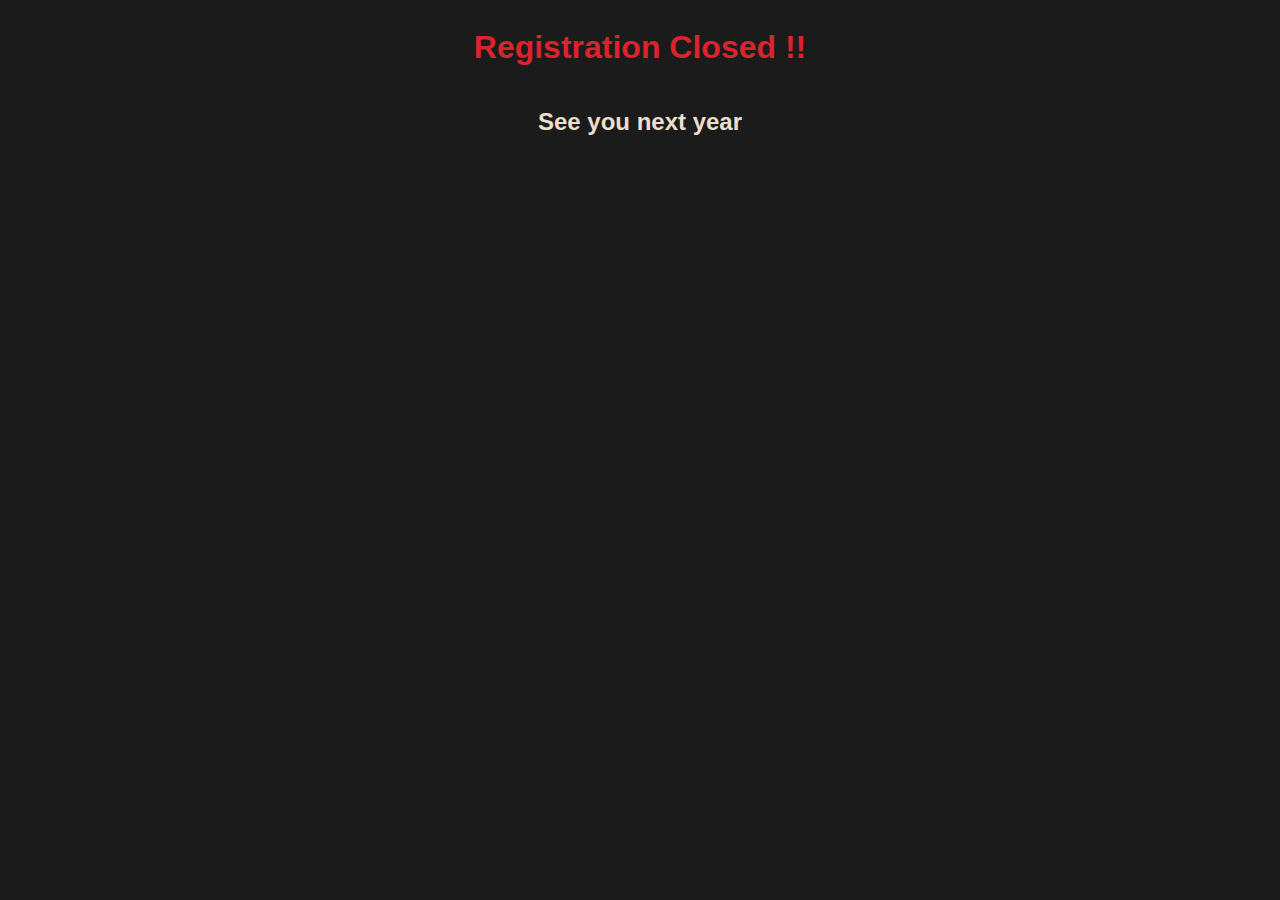
==== closed.html @ 0af2c609 "registration closed" ====
<!DOCTYPE html>
<html lang="en">
<head>
    <meta charset="UTF-8">
    <meta name="viewport" content="width=device-width, initial-scale=1.0">
    <title>IHMMC 2025</title>
    <meta name="description" content="">
    <meta name="keywords" content="">

    <!-- Favicons -->
    <link href="assets/img/favicon.ico" rel="icon">
    <link href="assets/img/apple-touch-icon.png" rel="apple-touch-icon">

    <!-- Main CSS File -->
    <link href="assets/css/main.css" rel="stylesheet">

    <!-- Google Fonts -->
    <link rel="preconnect" href="https://fonts.googleapis.com">
    <link rel="preconnect" href="https://fonts.gstatic.com" crossorigin>
    <link href="https://fonts.googleapis.com/css2?family=Poppins:wght@500;600;700&family=Open+Sans&display=swap" rel="stylesheet">

    <style>
        body{
            background-color: #1b1b1b;
            display: flex;
            flex-direction: column;
            align-items: center;
            justify-content: center;
        }
        span{
            color: #d9232d;
        }
        h2{
            color: #ecdfcc;
        }
    </style>

</head>
<body>
    <h1><span>Registration Closed !!</span></h1>
    <h2>See you next year</h2>
</body>
</html>
---- assets/css/main.css ----
/* Fonts */
:root {
  --default-font: "Roboto",  system-ui, -apple-system, "Segoe UI", Roboto, "Helvetica Neue", Arial, "Noto Sans", "Liberation Sans", sans-serif, "Apple Color Emoji", "Segoe UI Emoji", "Segoe UI Symbol", "Noto Color Emoji";
  --heading-font: "Raleway",  sans-serif;
  --nav-font: "Poppins",  sans-serif;
}

:root { 
  --background-color: #ffffff; 
  --default-color: #444444; 
  --heading-color: #556270; 
  --accent-color: #d9232d; 
  --surface-color: #ffffff;
  --contrast-color: #ffffff; 
}


:root {
  --nav-color: #556270;  
  --nav-hover-color: #d9232d; 
  --nav-mobile-background-color: #ffffff;
  --nav-dropdown-background-color: #ffffff; 
  --nav-dropdown-color: #556270; 
  --nav-dropdown-hover-color: #d9232d;
}



.light-background {
  --background-color: #f2f4f6;
  --surface-color: #ffffff;
}

.dark-background {
  --background-color: #3b4654;
  --default-color: #ffffff;
  --heading-color: #ffffff;
  --surface-color: #444e5b;
  --contrast-color: #ffffff;
}

/* Smooth scroll */
:root {
  scroll-behavior: smooth;
}

/*--------------------------------------------------------------
# General Styling & Shared Classes
--------------------------------------------------------------*/
body {
  color: var(--default-color);
  background-color: var(--background-color);
  font-family: var(--default-font);
}

a {
  color: var(--accent-color);
  text-decoration: none;
  transition: 0.3s;
}

a:hover {
  color: color-mix(in srgb, var(--accent-color), transparent 25%);
  text-decoration: none;
}

h1,
h2,
h3,
h4,
h5,
h6 {
  color: var(--heading-color);
  font-family: var(--heading-font);
}

/* PHP Email Form Messages
------------------------------*/
.php-email-form .error-message {
  display: none;
  background: #df1529;
  color: #ffffff;
  text-align: left;
  padding: 15px;
  margin-bottom: 24px;
  font-weight: 600;
}

.php-email-form .sent-message {
  display: none;
  color: #ffffff;
  background: #059652;
  text-align: center;
  padding: 15px;
  margin-bottom: 24px;
  font-weight: 600;
}

.php-email-form .loading {
  display: none;
  background: var(--surface-color);
  text-align: center;
  padding: 15px;
  margin-bottom: 24px;
}

.php-email-form .loading:before {
  content: "";
  display: inline-block;
  border-radius: 50%;
  width: 24px;
  height: 24px;
  margin: 0 10px -6px 0;
  border: 3px solid var(--accent-color);
  border-top-color: var(--surface-color);
  animation: php-email-form-loading 1s linear infinite;
}

@keyframes php-email-form-loading {
  0% {
    transform: rotate(0deg);
  }

  100% {
    transform: rotate(360deg);
  }
}

/*--------------------------------------------------------------
# Global Header
--------------------------------------------------------------*/
.header {
  color: var(--default-color);
  background-color: #1B1B1B;
  padding: 15px 0;
  transition: all 0.5s;
  z-index: 997;
}

.header .logo {
  line-height: 1;
}

.header .logo img {
  max-height: 70px;
  margin-right: 8px;
}

.header .logo h1 {
  font-size: 28px;
  margin: 0;
  font-weight: 700;
  color: #fff;
  text-transform: uppercase;
}

.header .btn-getstarted,
.header .btn-getstarted:focus {
  color: var(--contrast-color);
  background: var(--accent-color);
  font-size: 14px;
  padding: 8px 25px;
  margin: 0 0 0 30px;
  border-radius: 4px;
  transition: 0.3s;
}

.header .btn-getstarted:hover,
.header .btn-getstarted:focus:hover {
  color: var(--contrast-color);
  background: color-mix(in srgb, var(--accent-color), transparent 15%);
}

@media (max-width: 1200px) {
  .header .logo {
    order: 1;
    margin-left: 5vw;
  }

  .header .btn-getstarted {
    order: 2;
    margin: 0 15px 0 0;
    padding: 6px 15px;
  }

  .header .navmenu {
    order: 3;
  }
}

.scrolled .header {
  box-shadow: 0px 0 18px rgba(0, 0, 0, 0.1);
}

/*--------------------------------------------------------------
# Navigation Menu
--------------------------------------------------------------*/
/* Navmenu - Desktop */
@media (min-width: 1200px) {
  .navmenu {
    padding: 0;
  }

  .navmenu ul {
    margin: 0;
    padding: 0;
    display: flex;
    list-style: none;
    align-items: center;
  }

  .navmenu li {
    position: relative;
  }

  .navmenu a,
  .navmenu a:focus {
    color: #fff;
    padding: 18px 15px;
    font-size: 15px;
    font-family: var(--nav-font);
    font-weight: 400;
    display: flex;
    align-items: center;
    justify-content: space-between;
    white-space: nowrap;
    transition: 0.3s;
  }

  .navmenu a i,
  .navmenu a:focus i {
    font-size: 12px;
    line-height: 0;
    margin-left: 5px;
    transition: 0.3s;
  }

  .navmenu li:last-child a {
    padding-right: 0;
  }

  .navmenu li:hover>a,
  .navmenu .active,
  .navmenu .active:focus {
    color: var(--nav-hover-color);
  }

  .navmenu .dropdown ul {
    margin: 0;
    padding: 10px 0;
    background: var(--nav-dropdown-background-color);
    display: block;
    position: absolute;
    visibility: hidden;
    left: 14px;
    top: 130%;
    opacity: 0;
    transition: 0.3s;
    border-radius: 4px;
    z-index: 99;
    box-shadow: 0px 0px 30px rgba(0, 0, 0, 0.1);
  }

  .navmenu .dropdown ul li {
    min-width: 200px;
  }

  .navmenu .dropdown ul a {
    padding: 10px 20px;
    font-size: 15px;
    text-transform: none;
    color: var(--nav-dropdown-color);
  }

  .navmenu .dropdown ul a i {
    font-size: 12px;
  }

  .navmenu .dropdown ul a:hover,
  .navmenu .dropdown ul .active:hover,
  .navmenu .dropdown ul li:hover>a {
    color: var(--nav-dropdown-hover-color);
  }

  .navmenu .dropdown:hover>ul {
    opacity: 1;
    top: 100%;
    visibility: visible;
  }

  .navmenu .dropdown .dropdown ul {
    top: 0;
    left: -90%;
    visibility: hidden;
  }

  .navmenu .dropdown .dropdown:hover>ul {
    opacity: 1;
    top: 0;
    left: -100%;
    visibility: visible;
  }
}

/* Navmenu - Mobile */
@media (max-width: 1199px) {
  .mobile-nav-toggle {
    color: var(--nav-color);
    font-size: 28px;
    line-height: 0;
    margin-right: 10px;
    cursor: pointer;
    transition: color 0.3s;
  }

  .navmenu {
    padding: 0;
    z-index: 9997;
  }

  .navmenu ul {
    display: none;
    list-style: none;
    position: absolute;
    inset: 60px 20px 20px 20px;
    padding: 10px 0;
    margin: 0;
    border-radius: 6px;
    background-color: var(--nav-mobile-background-color);
    overflow-y: auto;
    transition: 0.3s;
    z-index: 9998;
    box-shadow: 0px 0px 30px rgba(0, 0, 0, 0.1);
  }

  .navmenu a,
  .navmenu a:focus {
    color: var(--nav-dropdown-color);
    padding: 10px 20px;
    font-family: var(--nav-font);
    font-size: 17px;
    font-weight: 500;
    display: flex;
    align-items: center;
    justify-content: space-between;
    white-space: nowrap;
    transition: 0.3s;
  }

  .navmenu a i,
  .navmenu a:focus i {
    font-size: 12px;
    line-height: 0;
    margin-left: 5px;
    width: 30px;
    height: 30px;
    display: flex;
    align-items: center;
    justify-content: center;
    border-radius: 50%;
    transition: 0.3s;
    background-color: color-mix(in srgb, var(--accent-color), transparent 90%);
  }

  .navmenu a i:hover,
  .navmenu a:focus i:hover {
    background-color: var(--accent-color);
    color: var(--contrast-color);
  }

  .navmenu a:hover,
  .navmenu .active,
  .navmenu .active:focus {
    color: var(--nav-dropdown-hover-color);
  }

  .navmenu .active i,
  .navmenu .active:focus i {
    background-color: var(--accent-color);
    color: var(--contrast-color);
    transform: rotate(180deg);
  }

  .navmenu .dropdown ul {
    position: static;
    display: none;
    z-index: 99;
    padding: 10px 0;
    margin: 10px 20px;
    background-color: var(--nav-dropdown-background-color);
    border: 1px solid color-mix(in srgb, var(--default-color), transparent 90%);
    box-shadow: none;
    transition: all 0.5s ease-in-out;
  }

  .navmenu .dropdown ul ul {
    background-color: rgba(33, 37, 41, 0.1);
  }

  .navmenu .dropdown>.dropdown-active {
    display: block;
    background-color: rgba(33, 37, 41, 0.03);
  }

  .mobile-nav-active {
    overflow: hidden;
  }

  .mobile-nav-active .mobile-nav-toggle {
    color: #fff;
    position: absolute;
    font-size: 32px;
    top: 15px;
    right: 15px;
    margin-right: 0;
    z-index: 9999;
  }

  .mobile-nav-active .navmenu {
    position: fixed;
    overflow: hidden;
    inset: 0;
    background: rgba(33, 37, 41, 0.8);
    transition: 0.3s;
  }

  .mobile-nav-active .navmenu>ul {
    display: block;
  }
}

/*--------------------------------------------------------------
# Global Footer
--------------------------------------------------------------*/
.footer {
  color: var(--default-color);
  background-color: #1B1B1B;
  font-size: 14px;
  position: relative;
}

.footer .footer-top {
  padding-top: 50px;
  border-top: 1px solid color-mix(in srgb, var(--default-color), transparent 90%);
}

/* .footer-flex{} */

@media (min-width: 768px){
  .footer .footer-flex{
    justify-content: space-around;
  }
}

.footer .footer-about .logo {
  line-height: 1;
  margin-bottom: 25px;
}

.footer .footer-about .logo img {
  max-height: 40px;
  margin-right: 6px;
}

.footer .footer-about .logo span {
  font-size: 26px;
  font-weight: 700;
  letter-spacing: 1px;
  font-family: var(--heading-font);
  color: var(--heading-color);
}

.footer .footer-about p {
  font-size: 14px;
  font-family: var(--heading-font);
}

.footer .social-links a {
  display: flex;
  align-items: center;
  justify-content: center;
  width: 40px;
  height: 40px;
  border-radius: 50%;
  border: 1px solid color-mix(in srgb, var(--default-color), transparent 50%);
  font-size: 16px;
  color: color-mix(in srgb, var(--default-color), transparent 30%);
  margin-right: 10px;
  transition: 0.3s;
}

.footer .social-links a:hover {
  color: var(--accent-color);
  border-color: var(--accent-color);
}

.footer h4 {
  font-size: 16px;
  font-weight: bold;
  position: relative;
  padding-bottom: 12px;
}

.footer .footer-links {
  margin-bottom: 30px;
}

.footer .footer-links ul,
.footer .footer-about ul {
  list-style: none;
  padding: 0;
  margin: 0;
}

.footer .footer-links ul i {
  padding-right: 2px;
  font-size: 12px;
  line-height: 0;
}

.footer .footer-links ul li,
.footer .footer-about ul li {
  padding: 10px 0;
  display: flex;
  align-items: center;
}

.footer .footer-links ul li:first-child,
.footer .footer-about ul li:first-child {
  padding-top: 0;
}

.footer .footer-links ul a,
.footer .footer-about ul a {
  color: color-mix(in srgb, var(--default-color), transparent 30%);
  display: inline-block;
  line-height: 1;
}

.footer .footer-links ul a:hover,
.footer .footer-about ul a:hover {
  color: var(--accent-color);
}

.footer .footer-contact p {
  margin-bottom: 5px;
}

.footer .footer-newsletter .newsletter-form {
  margin-top: 30px;
  margin-bottom: 15px;
  padding: 6px 8px;
  position: relative;
  border-radius: 4px;
  border: 1px solid color-mix(in srgb, var(--default-color), transparent 80%);
  display: flex;
  background-color: var(--surface-color);
  transition: 0.3s;
}

.footer .footer-newsletter .newsletter-form:focus-within {
  border-color: var(--accent-color);
}

.footer .footer-newsletter .newsletter-form input[type=email] {
  border: 0;
  padding: 4px;
  width: 100%;
  background-color: var(--surface-color);
  color: var(--default-color);
}

.footer .footer-newsletter .newsletter-form input[type=email]:focus-visible {
  outline: none;
}

.footer .footer-newsletter .newsletter-form input[type=submit] {
  border: 0;
  font-size: 16px;
  padding: 0 20px;
  margin: -7px -9px -7px 0;
  background: var(--accent-color);
  color: var(--contrast-color);
  transition: 0.3s;
  border-radius: 0 4px 4px 0;
}

.footer .footer-newsletter .newsletter-form input[type=submit]:hover {
  background: color-mix(in srgb, var(--accent-color), transparent 20%);
}

.footer .copyright {
  padding: 25px 0;
  border-top: 1px solid color-mix(in srgb, var(--default-color), transparent 90%);
}

.footer .copyright p {
  margin-bottom: 0;
}

.footer .credits {
  margin-top: 6px;
  font-size: 13px;
}

/*--------------------------------------------------------------
# Preloader
--------------------------------------------------------------*/
#preloader {
  position: fixed;
  inset: 0;
  z-index: 999999;
  overflow: hidden;
  background: var(--background-color);
  transition: all 0.6s ease-out;
}

#preloader:before {
  content: "";
  position: fixed;
  top: calc(50% - 30px);
  left: calc(50% - 30px);
  border: 6px solid #ffffff;
  border-color: var(--accent-color) transparent var(--accent-color) transparent;
  border-radius: 50%;
  width: 60px;
  height: 60px;
  animation: animate-preloader 1.5s linear infinite;
}

@keyframes animate-preloader {
  0% {
    transform: rotate(0deg);
  }

  100% {
    transform: rotate(360deg);
  }
}

/*--------------------------------------------------------------
# Scroll Top Button
--------------------------------------------------------------*/
.scroll-top {
  position: fixed;
  visibility: hidden;
  opacity: 0;
  right: 15px;
  bottom: 15px;
  z-index: 99999;
  background-color: var(--accent-color);
  width: 40px;
  height: 40px;
  border-radius: 4px;
  transition: all 0.4s;
}

.scroll-top i {
  font-size: 24px;
  color: var(--contrast-color);
  line-height: 0;
}

.scroll-top:hover {
  background-color: color-mix(in srgb, var(--accent-color), transparent 20%);
  color: var(--contrast-color);
}

.scroll-top.active {
  visibility: visible;
  opacity: 1;
}

/*--------------------------------------------------------------
# Disable aos animation delay on mobile devices
--------------------------------------------------------------*/
@media screen and (max-width: 768px) {
  [data-aos-delay] {
    transition-delay: 0 !important;
  }
}

/*--------------------------------------------------------------
# Global Page Titles & Breadcrumbs
--------------------------------------------------------------*/
.page-title {
  color: var(--default-color);
  background-color: var(--background-color);
  padding: 25px 0;
  position: relative;
}

.page-title h1 {
  font-size: 28px;
  font-weight: 300;
}

.page-title .breadcrumbs ol {
  display: flex;
  flex-wrap: wrap;
  list-style: none;
  padding: 0;
  margin: 0;
  font-size: 14px;
  font-weight: 400;
}

.page-title .breadcrumbs ol li+li {
  padding-left: 10px;
}

.page-title .breadcrumbs ol li+li::before {
  content: "/";
  display: inline-block;
  padding-right: 10px;
  color: color-mix(in srgb, var(--default-color), transparent 70%);
}

/*--------------------------------------------------------------
# Global Sections
--------------------------------------------------------------*/
section,
.section {
  color: #FFFFFF;
  background-color: #1B1B1B;
  padding: 30px 0;
  scroll-margin-top: 90px;
  overflow: clip;
}

@media (max-width: 1199px) {

  section,
  .section {
    scroll-margin-top: 66px;
  }
}

/*--------------------------------------------------------------
# Global Section Titles
--------------------------------------------------------------*/
.section-title {
  padding-bottom: 40px;
  position: relative;
}

.section-title h2 {
  font-size: 14px;
  font-weight: 500;
  padding: 0;
  line-height: 1px;
  margin: 0;
  letter-spacing: 1.5px;
  text-transform: uppercase;
  color: color-mix(in srgb, #ECDFCC, transparent 50%);
  position: relative;
}

.section-title h2::after {
  content: "";
  width: 120px;
  height: 1px;
  display: inline-block;
  background: var(--accent-color);
  margin: 4px 10px;
}

.section-title p {
  color: #ECDFCC;
  margin: 0;
  font-size: 54px;
  font-weight: 700;
  text-transform: uppercase;
  font-family: var(--heading-font);
}

@media (max-width: 480px){
  .section-title p{
    font-size: 36px;
  }
}


/* Sponsorship */
.sponsor-blank{
  font-size: 50px; 
}
@media (max-width: 480px){
  .sponsor-blank{
    font-size: 33.4px;
  }
}



/*--------------------------------------------------------------
# Hero Section
--------------------------------------------------------------*/
.hero {
  padding: 0;
}

.hero .carousel {
  width: 100%;
  min-height: calc(100vh - 50vh);
  padding: 0;
  margin: 0;
  background-color: var(--background-color);
  position: relative;
}


.hero img {
  position: absolute;
  inset: 0;
  display: block;
  width: 100%;
  height: 100%;
  object-fit: cover;
  z-index: 1;
}

.hero .carousel-item {
  position: absolute;
  inset: 0;
  background-size: cover;
  background-position: center;
  background-repeat: no-repeat;
  overflow: hidden;
}

.hero .carousel-item:before {
  content: "";
  background: color-mix(in srgb, #000000, transparent 25%);
  position: absolute;
  inset: 0;
  z-index: 2;
}

.hero .carousel-container {
  position: absolute;
  inset: 90px 64px 64px 64px;
  display: flex;
  justify-content: center;
  align-items: center;
  flex-direction: column;
  z-index: 3;
}

.hero h2 {
  margin-bottom: 15px;
  font-size: 48px;
  font-weight: 700;
  animation: fadeInDown 1s both;
}

.hero p {
  animation: fadeInDown 1s both 0.2s;
  text-align: center;
}
.hero p span{
  color: #D9232D;
  font-weight: bolder;
}


.hero .btn-get-started {
  color: var(--contrast-color);
  background: var(--accent-color);
  font-family: var(--heading-font);
  font-weight: 500;
  font-size: 15px;
  letter-spacing: 1px;
  display: inline-block;
  padding: 8px 32px;
  border-radius: 4px;
  transition: 0.5s;
  margin: 10px;
  animation: fadeInUp 1s both 0.4s;
}

.hero .btn-get-started:hover {
  background: color-mix(in srgb, var(--accent-color), transparent 20%);
}

.hero .carousel-control-prev,
.hero .carousel-control-next {
  width: 10%;
  transition: 0.3s;
  opacity: 0.5;
}

.hero .carousel-control-prev:focus,
.hero .carousel-control-next:focus {
  opacity: 0.5;
}

.hero .carousel-control-prev:hover,
.hero .carousel-control-next:hover {
  opacity: 0.9;
}


.hero .carousel-control-next-icon,
.hero .carousel-control-prev-icon {
  font-size: 32px;
  line-height: 1;
}

.hero .carousel-indicators {
  list-style: none;
}

.hero .carousel-indicators li {
  cursor: pointer;
}

@media (max-width: 768px) {
  .hero h2 {
    font-size: 30px;
  }
}

@media (max-width: 576px) {
  .hero .carousel {
    min-height: calc(100vh - 60vh);
  }
  .hero .carousel-container{
    align-items: flex-start;
  }
  .hero h2{
    font-size: 25px;
  }
  .hero p{
    text-align: left;
    font-size: 0.9rem;
  }
}

@media (min-width:356px) and (max-width:408px) {
  .hero h2 {
    font-size: 30px;
  }
}

@media (min-width: 1024px) {

  .hero h2,
  .hero p {
    max-width: 60%;
  }

  .hero .carousel-control-prev,
  .hero .carousel-control-next {
    width: 5%;
  }
}


@keyframes fadeInUp {
  from {
    opacity: 0;
    transform: translate3d(0, 100%, 0);
  }

  to {
    opacity: 1;
    transform: translate3d(0, 0, 0);
  }
}

@keyframes fadeInDown {
  from {
    opacity: 0;
    transform: translate3d(0, -100%, 0);
  }

  to {
    opacity: 1;
    transform: translate3d(0, 0, 0);
  }
}


/* Scrolling Loop Part */

.stock-ticker {
  font-size: 16px;
  padding-block: 8px;
  border-block: 1px solid;
  color: #fff;
  background-color: #1B1B1B;
  /* background-color: #d9232d; */
  border: none;
  user-select: none;
  overflow: hidden;
  display: flex;
  justify-content: center;
  align-items: center;
}

.stock-ticker ul {
  list-style: none;
  margin-bottom: 0;
  display: flex;
  align-items: center;
  padding: 8px 0; 
  gap: 4rem;
  min-width: 100%;
  flex-shrink: 0;
  animation: scroll 60s linear infinite;
}

@keyframes scroll {
  from {
    transform: translateX(0%);
  }
  to {
    transform: translateX(-50%);
  }
}

.stock-ticker .ihmmc {
  font-weight: bold;
  letter-spacing: 3px;
  white-space: nowrap;
}


/* Video Section */
.button-85 {
  padding: 0.6em 2em;
  border: none;
  outline: none;
  color: rgb(255, 255, 255);
  background: #111;
  cursor: pointer;
  position: relative;
  z-index: 0;
  border-radius: 10px;
  user-select: none;
  -webkit-user-select: none;
  touch-action: manipulation;
}

.button-85:before {
  content: "";
  background: linear-gradient(
    45deg,
    #ff0000,
    #ff7300,
    #fffb00,
    #48ff00,
    #00ffd5,
    #002bff,
    #7a00ff,
    #ff00c8,
    #ff0000
  );
  position: absolute;
  top: -2px;
  left: -2px;
  background-size: 400%;
  z-index: -1;
  filter: blur(5px);
  -webkit-filter: blur(5px);
  width: calc(100% + 4px);
  height: calc(100% + 4px);
  animation: glowing-button-85 20s linear infinite;
  transition: opacity 0.3s ease-in-out;
  border-radius: 10px;
}

@keyframes glowing-button-85 {
  0% {
    background-position: 0 0;
  }
  50% {
    background-position: 400% 0;
  }
  100% {
    background-position: 0 0;
  }
}

.button-85:after {
  z-index: -1;
  content: "";
  position: absolute;
  width: 100%;
  height: 100%;
  background: #222;
  left: 0;
  top: 0;
  border-radius: 10px;
}

.video-sec{
  display: flex;
  align-items: center;
  justify-content: center;
  /* height: 50vh; */
}
.teaser{
  width: 576px;
  height: 324px;
}

.register img{
  transform: scaleY(-1);
}

@media (max-width: 1024px){
  .video-sec{
    flex-direction: column;
  }
  .register{
    display: flex;
    align-items: center;
    justify-content: center;
    flex-direction: column;
    gap: 5px;
  }
  .register img{
    transform: rotate(90deg);
    width: 70%;
    margin-top: 12%;
    margin-bottom: 12%;
  }
}

@media (max-width: 768px) {
  .teaser {
      width: 450px;
      height: 253px;
  }
  .register img{
    width: 60%;
  }
  .button-85{
    font-size: 0.9rem;
  }
}
@media (max-width: 550px) {
  .teaser {
    width: 350px;
    height: 197px;
  }
  .register img{
    width: 50%;
  }
  .button-85{
    font-size: 0.8rem;
  }
}
@media (max-width: 375px) {
  .teaser {
    width: 290px;
    height: 164px;
  }
  .register img{
    width: 40%;
  }
  .button-85{
    font-size: 0.7rem;
  }
}


/* Countdown Timer */
#demo{
  display: flex;
  flex-direction: column;
  /* align-items: center; */
  /* align-content: space-around; */
}

.count-down {
  /* width: 550px;
  height: 378px;
  margin: auto; */
  padding: auto;
}
.count-down .flipdown {
  margin: auto;
  /* width: 600px; */
  /* margin-top: 30px; */
}

.count-down p {
  font-family: 'Poppins', sans-serif;
  margin-top: 45px;
  text-align: center;
  font-weight: 400;
  font-size: 3em;
  margin-top: 0;
  margin-bottom: 10px;
}
@media (max-width: 768px) {
  /* .count-down {
      width: 100%;
      height: 362px;
  } */
  .count-down p {
      font-size: 2.5em;
  }
}


.responsive-heading {
  /* color: #fff; */
  color: #ecdfcc;
  font-size: 55px;
  /* font-weight: 600; */
  display: flex;
  justify-content: center;
  margin-top: 25px; /* Ensure no default margin affects layout */
}

/* .highlight {
  color: #D9232D;
} */

/* Responsive adjustments */
@media (max-width: 1200px) {
  .responsive-heading {
    font-size: 45px; /* Adjust for medium screens */
  }
}

@media (max-width: 550px) {
  .responsive-heading {
    font-size: 35px; /* Adjust for tablets */
  }
}

/* @media (max-width: 480px) {
  .responsive-heading {
    font-size: 25px; 
    text-align: center; 
  }
} */


/* ------------- About --------------- */



/* ------------- Performer --------------- */

.performar_area {
  padding-top: 0;
  padding-bottom: 0;
  background-color: #1B1B1B;
}

@media (max-width: 767px) {
  /* line 1, ../../Arafath/CL/December/236. Event-02/HTML/scss/_performer.scss */
  .performar_area {
    padding-top: 50px;
    padding-bottom: 20px;
  }
}

@media (min-width: 768px) and (max-width: 991px) {
  /* line 1, ../../Arafath/CL/December/236. Event-02/HTML/scss/_performer.scss */
  .performar_area {
    padding-top: 80px;
    padding-bottom: 60px;
  }
}

/* line 12, ../../Arafath/CL/December/236. Event-02/HTML/scss/_performer.scss */
.performar_area .single_performer {
  margin-bottom: 80px;
}

@media (max-width: 767px) {
  /* line 12, ../../Arafath/CL/December/236. Event-02/HTML/scss/_performer.scss */
  .performar_area .single_performer {
    margin-bottom: 30px;
  }
}

@media (min-width: 768px) and (max-width: 991px) {
  /* line 12, ../../Arafath/CL/December/236. Event-02/HTML/scss/_performer.scss */
  .performar_area .single_performer {
    margin-bottom: 50px;
  }
}

@media (min-width: 768px) and (max-width: 991px) {
  /* line 12, ../../Arafath/CL/December/236. Event-02/HTML/scss/_performer.scss */
  .performar_area .single_performer {
    margin-bottom: 40px;
  }

}


/* line 24, ../../Arafath/CL/December/236. Event-02/HTML/scss/_performer.scss */
.performar_area .single_performer .thumb img {
  width: 100%;
}


@media (max-width: 768px){
  .performar_area .single_performer .thumb{
    display: flex;
    justify-content: center;
  }
  .performar_area .single_performer .thumb img {
    width: 70%;
  }
}


/* line 28, ../../Arafath/CL/December/236. Event-02/HTML/scss/_performer.scss */
.performar_area .single_performer .performer_heading {
  text-align: center;
  margin-top: 35px;
}

/* line 30, ../../Arafath/CL/December/236. Event-02/HTML/scss/_performer.scss */
.performar_area .single_performer .performer_heading h4 {
  font-size: 24px;
  font-family: "Anton", sans-serif;
  color: #fff;
  font-weight: 400;
  margin-bottom: 14px;
}

/* line 37, ../../Arafath/CL/December/236. Event-02/HTML/scss/_performer.scss */
.performar_area .single_performer .performer_heading span {
  color: #FF4533;
  font-weight: 400;
  font-size: 16px;
}


/* line 1, ../../Arafath/CL/December/236. Event-02/HTML/scss/_program_details.scss */
.detials_bg_1 {
  background-color: #1B1B1B;
}

/* line 4, ../../Arafath/CL/December/236. Event-02/HTML/scss/_program_details.scss */
.program_details_area {
  background-size: cover;
  background-position: bottom center;
  padding: 50px 0;
}

/* line 11, ../../Arafath/CL/December/236. Event-02/HTML/scss/_program_details.scss */
.program_details_area .program_detail_wrap {
  position: relative;
  display: block;
  overflow: hidden;
}

/* line 15, ../../Arafath/CL/December/236. Event-02/HTML/scss/_program_details.scss */
.program_details_area .program_detail_wrap::before {
  position: absolute;
  left: 50%;
  transform: translateX(-50%);
  content: '';
  background: rgba(255, 255, 255, 0.2);
  height: 73%;
  width: 1px;
  top: 0;
  bottom: 0;
}

@media (max-width: 767px) {
  /* line 15, ../../Arafath/CL/December/236. Event-02/HTML/scss/_program_details.scss */
  .program_details_area .program_detail_wrap::before {
    left: 13px;
    transform: translateX(0);
    height: 75%;
  }
}

/* line 31, ../../Arafath/CL/December/236. Event-02/HTML/scss/_program_details.scss */
.program_details_area .program_detail_wrap .single_propram {
  display: block;
  position: relative;
  margin-bottom: 13px;
  width: 100%;
}

/* line 36, ../../Arafath/CL/December/236. Event-02/HTML/scss/_program_details.scss */
.program_details_area .program_detail_wrap .single_propram .inner_wrap {
  width: 40%;
}

@media (max-width: 767px) {
  /* line 36, ../../Arafath/CL/December/236. Event-02/HTML/scss/_program_details.scss */
  .program_details_area .program_detail_wrap .single_propram .inner_wrap {
    width: 100%;
    padding-left: 35px;
    margin-top: 20px;
  }
}

/* line 44, ../../Arafath/CL/December/236. Event-02/HTML/scss/_program_details.scss */
.program_details_area .program_detail_wrap .single_propram .circle_img {
  position: absolute;
  left: 50%;
  transform: translateX(-50%);
  background: #1EC6B6;
  width: 26px;
  height: 26px;
  -webkit-border-radius: 50%;
  -moz-border-radius: 50%;
  border-radius: 50%;
}

@media (max-width: 767px) {
  /* line 44, ../../Arafath/CL/December/236. Event-02/HTML/scss/_program_details.scss */
  .program_details_area .program_detail_wrap .single_propram .circle_img {
    transform: translateX(0);
    left: 0;
  }
}

/* line 57, ../../Arafath/CL/December/236. Event-02/HTML/scss/_program_details.scss */
.program_details_area .program_detail_wrap .single_propram:nth-child(2n+1) {
  float: right;
  width: 100%;
}

/* line 60, ../../Arafath/CL/December/236. Event-02/HTML/scss/_program_details.scss */
.program_details_area .program_detail_wrap .single_propram:nth-child(2n+1) .inner_wrap {
  float: right;
  float: right;
  text-align: left;
}

/* line 66, ../../Arafath/CL/December/236. Event-02/HTML/scss/_program_details.scss */
.program_details_area .program_detail_wrap .single_propram:nth-child(2n) {
  width: 100%;
  float: left;
  margin-top: -110px;
}

@media (max-width: 767px) {
  /* line 66, ../../Arafath/CL/December/236. Event-02/HTML/scss/_program_details.scss */
  .program_details_area .program_detail_wrap .single_propram:nth-child(2n) {
    margin-top: 0;
  }
}

/* line 73, ../../Arafath/CL/December/236. Event-02/HTML/scss/_program_details.scss */
.program_details_area .program_detail_wrap .single_propram:nth-child(2n) .inner_wrap {
  text-align: right;
}

@media (max-width: 767px) {
  /* line 73, ../../Arafath/CL/December/236. Event-02/HTML/scss/_program_details.scss */
  .program_details_area .program_detail_wrap .single_propram:nth-child(2n) .inner_wrap {
    text-align: left;
  }
}

/* line 79, ../../Arafath/CL/December/236. Event-02/HTML/scss/_program_details.scss */
.program_details_area .program_detail_wrap .single_propram:nth-child(2n)::before {
  left: auto;
  right: 48%;
  margin-left: -13px !important;
}

@media (max-width: 767px) {
  /* line 79, ../../Arafath/CL/December/236. Event-02/HTML/scss/_program_details.scss */
  .program_details_area .program_detail_wrap .single_propram:nth-child(2n)::before {
    width: 100%;
  }
}

/* line 88, ../../Arafath/CL/December/236. Event-02/HTML/scss/_program_details.scss */
.program_details_area .program_detail_wrap .single_propram .porgram_top {
  margin-bottom: 41px;
}

/* line 90, ../../Arafath/CL/December/236. Event-02/HTML/scss/_program_details.scss */
.program_details_area .program_detail_wrap .single_propram .porgram_top span {
  color: #FF4533;
  font-size: 30px;
  font-family: "Anton", sans-serif;
  display: block;
  margin-bottom: 8px;
}

/* line 97, ../../Arafath/CL/December/236. Event-02/HTML/scss/_program_details.scss */
.program_details_area .program_detail_wrap .single_propram .porgram_top h4 {
  font-size: 20px;
  font-weight: 400;
  color: #fff;
}

/* line 103, ../../Arafath/CL/December/236. Event-02/HTML/scss/_program_details.scss */
.program_details_area .program_detail_wrap .single_propram .thumb {
  margin-bottom: 23px;
}

/* line 105, ../../Arafath/CL/December/236. Event-02/HTML/scss/_program_details.scss */
.program_details_area .program_detail_wrap .single_propram .thumb img {
  width: 100%;
}

/* line 109, ../../Arafath/CL/December/236. Event-02/HTML/scss/_program_details.scss */
.program_details_area .program_detail_wrap .single_propram h4 {
  font-size: 20px;
  font-weight: 400;
  color: #fff;
}


/*--------------------------------------------------------------
# Sponsors Section
--------------------------------------------------------------*/
.sponsors .clients-wrap {
  border-top: 1px solid color-mix(in srgb,  transparent 85%);
  border-left: 1px solid color-mix(in srgb,  transparent 85%);
}

.sponsors .client-logo {
  /* background-color: var(--surface-color); */
  display: flex;
  justify-content: center;
  align-items: center;
  border-right: 1px solid color-mix(in srgb, var(--default-color), transparent 85%);
  border-bottom: 1px solid color-mix(in srgb, var(--default-color), transparent 85%);
  overflow: hidden;
}

.sponsors .client-logo img {
  padding: 50px;
  max-width: 80%;
  transition: 0.3s;
}

@media (max-width: 640px) {
  .sponsors .client-logo img {
    padding: 30px;
    max-width: 50%;
  }
}

.sponsors .client-logo:hover img {
  transform: scale(1.1);
}


/*--------------------------------------------------------------
# About Section
--------------------------------------------------------------*/
.about ul {
  list-style: none;
  padding: 0;
}

.about ul li {
  margin-bottom: 5px;
  padding-bottom: 5px;
  border: none;
  border-radius: 10px;
  /* background: #484848; */
  display: flex;
  align-items: flex-start;
  transition: all ease 0.3s;
}
.about ul li:hover{
  background-color: #484848;
  cursor: pointer;
}

.about ul i {
  font-size: 20px;
  margin-right: 10px;
  color: var(--accent-color);
}

.about ul li span{
  padding-top: 2.5px;
}


.about .read-more {
  background: var(--accent-color);
  color: var(--contrast-color);
  font-family: var(--heading-font);
  font-weight: 500;
  font-size: 16px;
  letter-spacing: 1px;
  padding: 10px 28px;
  border-radius: 5px;
  transition: 0.3s;
  display: inline-flex;
  align-items: center;
  justify-content: center;
}

.about .read-more i {
  font-size: 18px;
  margin-left: 5px;
  line-height: 0;
  transition: 0.3s;
}

.about .read-more:hover {
  background: color-mix(in srgb, var(--accent-color), transparent 20%);
}

.about .read-more:hover i {
  transform: translate(5px, 0);
}

.about .image-wrapper {
  position: relative;
}

/* @media (max-width: 992px) {
  .about .image-wrapper {
    padding-left: 0;
    margin-top: 3rem;
    display: flex;
    flex-direction: column;
    gap: 2rem;
  }
} */

/* @media (max-width: 992px) {
  .about .image-wrapper .images {
    display: flex;
    flex-direction: column;
    gap: 1.5rem;
  }
} */

/* .about .image-wrapper .main-image{} */

/* @media (max-width: 992px) {
  .about .image-wrapper .main-image {
    margin-left: 0;
  }
} */

.about .image-wrapper .small-image {
  position: absolute;
  top: 10%;
  left: 5%;
  width: 100px;
  /* border-radius: 50%; */
  /* border: 8px solid var(--surface-color); */
}

@media (min-width: 1200px) {
  .about .image-wrapper .small-image {
    width: 190px;
  }
}

.about .image-wrapper .experience-badge {
  position: absolute;
  bottom: 5%;
  right: 5%;
  background-color: var(--accent-color);
  color: var(--contrast-color);
  padding: 1.5rem;
  border-radius: 0.5rem;
  text-align: center;
  min-width: 100px;
  animation: experience-float 3s ease-in-out infinite;
}


.about .image-wrapper .experience-badge h3 {
  color: var(--contrast-color);
  font-size: 2.5rem;
  margin: 0;
  line-height: 0.5;
}

.about .image-wrapper .experience-badge h3 span {
  font-size: 1rem;
  display: inline-block;
  margin-left: 0.25rem;
}

.about .image-wrapper .experience-badge p {
  margin: 0.5rem 0 0;
  font-size: 0.875rem;
}

@media (max-width: 1200px) {
  /* .about .image-wrapper .experience-badge {
    position: static;
    width: fit-content;
    margin: 0 auto;
  } */
}

@keyframes experience-float {
  0% {
    transform: translateY(0);
  }

  50% {
    transform: translateY(-10px);
  }

  100% {
    transform: translateY(0);
  }
}

@media (max-width: 992px) {
  .about .image-wrapper .experience-badge{
    position: static;
    border-top-left-radius: 0;
    border-top-right-radius: 0;
  }
}

/*--------------------------------------------------------------
# Stats Section
--------------------------------------------------------------*/
.about .section-title{
  padding-top: 40px;
}
.about .section-title p{
  text-transform: none;
}
.about .stats-row {
  position: relative;
  z-index: 1;
  margin-top: 3rem;
  background-color: #1B1B1B;
  border-radius: 20px;
  /* box-shadow: 0 5px 15px rgba(0, 0, 0, 0.05); */
  padding-bottom: 2rem;
}

.about .stat-item {
  display: flex;
  align-items: center;
  gap: 1rem;
  padding: 2rem;
}

.about .stat-item .stat-icon {
  flex-shrink: 0;
  width: 64px;
  height: 64px;
  display: flex;
  align-items: center;
  justify-content: center;
  background-color: color-mix(in srgb, var(--accent-color), transparent 92%);
  border-radius: 50px;
  transition: 0.3s;
}

.about .stat-item .stat-icon i {
  font-size: 1.5rem;
  color: var(--accent-color);
}

.about .stat-item:hover .stat-icon {
  background-color: var(--accent-color);
}

.about .stat-item:hover .stat-icon i {
  color: var(--contrast-color);
}

.about .stat-item .stat-content {
  flex-grow: 1;
}

.about .stat-item .stat-content h4 {
  font-size: 1.25rem;
  margin-bottom: 0.25rem;
  font-weight: 600;
  color: #FFFFFF;
}

.about .stat-item .stat-content p {
  font-size: 0.875rem;
  color: color-mix(in srgb, #FFFFFF, transparent 40%);
  margin: 0;
}

@media (max-width: 575px) {
  .about .stat-item {
    padding: 1.5rem;
  }
}

@keyframes float-badge {
  0% {
    transform: translateY(0);
  }

  50% {
    transform: translateY(-10px);
  }

  100% {
    transform: translateY(0);
  }
}


.stats .stats-item {
  padding: 30px;
  width: 100%;
}

.stats .stats-item span {
  color: var(--heading-color);
  font-size: 48px;
  display: block;
  font-weight: 700;
  margin-bottom: 20px;
  padding-bottom: 20px;
  position: relative;
}

.stats .stats-item span:after {
  content: "";
  position: absolute;
  display: block;
  width: 25px;
  height: 3px;
  background: var(--accent-color);
  left: 0;
  right: 0;
  bottom: 0;
  margin: auto;
}

.stats .stats-item p {
  color: color-mix(in srgb, var(--default-color), transparent 40%);
  padding: 0;
  margin: 0;
  font-family: var(--heading-font);
  font-weight: 500;
}

/*--------------------------------------------------------------
# Clients Section
--------------------------------------------------------------*/
.clients {
  padding: 20px 0;
}

.clients .client-logo {
  display: flex;
  justify-content: center;
  align-items: center;
  overflow: hidden;
}

.clients .client-logo img {
  padding: 20px 40px;
  max-width: 90%;
  transition: 0.3s;
  opacity: 0.5;
  filter: grayscale(100);
}

.clients .client-logo img:hover {
  filter: none;
  opacity: 1;
}

@media (max-width: 640px) {
  .clients .client-logo img {
    padding: 20px;
  }
}

/*--------------------------------------------------------------
# Services Section
--------------------------------------------------------------*/
.services .service-item {
  background-color: var(--surface-color);
  padding: 30px;
  border: 1px solid color-mix(in srgb, var(--default-color), transparent 85%);
  transition: 0.3s;
}

.services .service-item .icon {
  font-size: 36px;
  line-height: 0;
  margin-right: 30px;
  color: var(--accent-color);
}

.services .service-item .title {
  font-weight: 700;
  margin-bottom: 15px;
  font-size: 20px;
}

.services .service-item .title a {
  color: var(--heading-color);
}

.services .service-item .description {
  line-height: 24px;
  font-size: 14px;
  margin: 0;
}

.services .service-item:hover {
  border-color: var(--accent-color);
}

.services .service-item:hover .title a {
  color: var(--accent-color);
}

/*--------------------------------------------------------------
# Portfolio Section
--------------------------------------------------------------*/
.portfolio .portfolio-filters {
  padding: 0;
  margin: 0 auto 20px auto;
  list-style: none;
  text-align: center;
}

.portfolio .portfolio-filters li {
  cursor: pointer;
  display: inline-block;
  padding: 8px 20px;
  margin: 0;
  font-size: 15px;
  font-weight: 500;
  line-height: 1;
  margin-bottom: 5px;
  border-radius: 4px;
  transition: all 0.3s ease-in-out;
  font-family: var(--heading-font);
}

.portfolio .portfolio-filters li:hover,
.portfolio .portfolio-filters li.filter-active {
  color: var(--contrast-color);
  background-color: var(--accent-color);
}

.portfolio .portfolio-filters li:first-child {
  margin-left: 0;
}

.portfolio .portfolio-filters li:last-child {
  margin-right: 0;
}

@media (max-width: 575px) {
  .portfolio .portfolio-filters li {
    font-size: 14px;
    margin: 0 0 10px 0;
  }
}

.portfolio .portfolio-item {
  position: relative;
  overflow: hidden;
}

.portfolio .portfolio-item .portfolio-info {
  opacity: 0;
  position: absolute;
  left: 12px;
  right: 12px;
  bottom: -100%;
  z-index: 3;
  transition: all ease-in-out 0.5s;
  background: color-mix(in srgb, var(--surface-color), transparent 10%);
  padding: 15px;
}

.portfolio .portfolio-item .portfolio-info h4 {
  font-size: 18px;
  font-weight: 600;
  padding-right: 50px;
}

.portfolio .portfolio-item .portfolio-info p {
  color: color-mix(in srgb, var(--default-color), transparent 30%);
  font-size: 14px;
  margin-bottom: 0;
  padding-right: 50px;
}

.portfolio .portfolio-item .portfolio-info .preview-link,
.portfolio .portfolio-item .portfolio-info .details-link {
  position: absolute;
  right: 50px;
  font-size: 24px;
  top: calc(50% - 14px);
  color: color-mix(in srgb, var(--default-color), transparent 30%);
  transition: 0.3s;
  line-height: 0;
}

.portfolio .portfolio-item .portfolio-info .preview-link:hover,
.portfolio .portfolio-item .portfolio-info .details-link:hover {
  color: var(--accent-color);
}

.portfolio .portfolio-item .portfolio-info .details-link {
  right: 14px;
  font-size: 28px;
}

.portfolio .portfolio-item:hover .portfolio-info {
  opacity: 1;
  bottom: 0;
}

/*--------------------------------------------------------------
# About 2 Section
--------------------------------------------------------------*/
.about-2 .about-img {
  position: relative;
  margin: 60px 0 0 60px;
}

.about-2 .about-img:before {
  position: absolute;
  inset: -60px 0 0 -60px;
  content: "";
  background: url("../img/about-bg.png") top left;
  background-repeat: no-repeat;
  z-index: 1;
}

.about-2 .about-img img {
  position: relative;
  z-index: 2;
}

@media (max-width: 575px) {
  .about-2 .about-img {
    margin: 30px 0 0 30px;
  }

  .about-2 .about-img:before {
    inset: -30px 0 0 -30px;
  }
}

.about-2 h3 {
  font-weight: 300;
  font-size: 32px;
  margin-bottom: 20px;
}

@media (max-width: 768px) {
  .about-2 h3 {
    font-size: 28px;
  }
}

.about-2 .nav-pills {
  border-bottom: 1px solid color-mix(in srgb, var(--default-color), transparent 85%);
}

.about-2 .nav-pills li+li {
  margin-left: 40px;
}

.about-2 .nav-link {
  background: none;
  font-size: 18px;
  font-weight: 400;
  color: var(--default-color);
  padding: 12px 0;
  margin-bottom: -2px;
  border-radius: 0;
}

.about-2 .nav-link.active {
  color: var(--accent-color);
  background: none;
  border-bottom: 3px solid var(--accent-color);
}

@media (max-width: 575px) {
  .about-2 .nav-link {
    font-size: 16px;
  }
}

.about-2 .tab-content h4 {
  font-size: 18px;
  margin: 0;
  font-weight: 700;
  color: var(--default-color);
}

.about-2 .tab-content i {
  font-size: 22px;
  line-height: 0;
  margin-right: 8px;
  color: var(--accent-color);
}

/*--------------------------------------------------------------
# Stats Section
--------------------------------------------------------------*/
.stats {
  padding: 10px 0;
}

.stats .stats-item {
  padding: 30px;
  width: 100%;
}

.stats .stats-item span {
  color: var(--heading-color);
  font-size: 48px;
  display: block;
  font-weight: 700;
  margin-bottom: 20px;
  padding-bottom: 20px;
  position: relative;
}

.stats .stats-item span:after {
  content: "";
  position: absolute;
  display: block;
  width: 25px;
  height: 3px;
  background: var(--accent-color);
  left: 0;
  right: 0;
  bottom: 0;
  margin: auto;
}

.stats .stats-item p {
  color: color-mix(in srgb, var(--default-color), transparent 40%);
  padding: 0;
  margin: 0;
  font-family: var(--heading-font);
  font-weight: 500;
}

/*--------------------------------------------------------------
# Skills Section
--------------------------------------------------------------*/
.skills .progress {
  height: 60px;
  display: block;
  background: none;
  border-radius: 0;
}

.skills .progress .skill {
  color: var(--heading-color);
  padding: 0;
  margin: 0 0 6px 0;
  text-transform: uppercase;
  display: block;
  font-weight: 600;
  font-family: var(--heading-font);
}

.skills .progress .skill .val {
  float: right;
  font-style: normal;
}

.skills .progress-bar-wrap {
  background: color-mix(in srgb, var(--default-color), transparent 90%);
  height: 10px;
}

.skills .progress-bar {
  width: 1px;
  height: 10px;
  transition: 0.9s;
  background-color: var(--accent-color);
}

/*--------------------------------------------------------------
# Team Section
--------------------------------------------------------------*/
.team .team-member {
  background-color: var(--surface-color);
  box-shadow: 0px 2px 15px rgba(0, 0, 0, 0.1);
  position: relative;
  border-radius: 5px;
  transition: 0.5s;
  padding: 30px;
  height: 100%;
}

@media (max-width: 468px) {
  .team .team-member {
    flex-direction: column;
    justify-content: center !important;
    align-items: center !important;
  }
}

.team .team-member .pic {
  overflow: hidden;
  width: 150px;
  border-radius: 5px;
  flex-shrink: 0;
}

.team .team-member .pic img {
  transition: ease-in-out 0.3s;
}

.team .team-member:hover {
  transform: translateY(-10px);
}

.team .team-member .member-info {
  padding-left: 30px;
}

@media (max-width: 468px) {
  .team .team-member .member-info {
    padding: 30px 0 0 0;
    text-align: center;
  }
}

.team .team-member h4 {
  font-weight: 700;
  margin-bottom: 5px;
  font-size: 20px;
}

.team .team-member span {
  display: block;
  font-size: 15px;
  padding-bottom: 10px;
  position: relative;
  font-weight: 500;
}

.team .team-member span::after {
  content: "";
  position: absolute;
  display: block;
  width: 50px;
  height: 1px;
  background: color-mix(in srgb, var(--default-color), transparent 85%);
  bottom: 0;
  left: 0;
}

@media (max-width: 468px) {
  .team .team-member span::after {
    left: calc(50% - 25px);
  }
}

.team .team-member p {
  margin: 10px 0 0 0;
  font-size: 14px;
}

.team .team-member .social {
  margin-top: 12px;
  display: flex;
  align-items: center;
  justify-content: start;
  width: 100%;
}

@media (max-width: 468px) {
  .team .team-member .social {
    justify-content: center;
  }
}

.team .team-member .social a {
  background: color-mix(in srgb, var(--default-color), transparent 94%);
  transition: ease-in-out 0.3s;
  display: flex;
  align-items: center;
  justify-content: center;
  border-radius: 5px;
  width: 36px;
  height: 36px;
}

.team .team-member .social a i {
  color: color-mix(in srgb, var(--default-color), transparent 20%);
  font-size: 16px;
  margin: 0 2px;
}

.team .team-member .social a:hover {
  background: var(--accent-color);
}

.team .team-member .social a:hover i {
  color: var(--contrast-color);
}

.team .team-member .social a+a {
  margin-left: 8px;
}

/*--------------------------------------------------------------
# Testimonials Section
--------------------------------------------------------------*/
.testimonials .testimonial-item {
  background-color: var(--surface-color);
  box-shadow: 0px 2px 12px rgba(0, 0, 0, 0.1);
  padding: 30px;
  position: relative;
  height: 100%;
}

.testimonials .testimonial-item .testimonial-img {
  width: 90px;
  border-radius: 50px;
  border: 6px solid var(--background-color);
  float: left;
  margin: 0 10px 0 0;
}

.testimonials .testimonial-item h3 {
  font-size: 18px;
  font-weight: bold;
  margin: 10px 0 5px 0;
}

.testimonials .testimonial-item h4 {
  font-size: 14px;
  color: color-mix(in srgb, var(--default-color), transparent 20%);
  margin: 0;
}

.testimonials .testimonial-item .stars {
  margin: 10px 0;
}

.testimonials .testimonial-item .stars i {
  color: #ffc107;
  margin: 0 1px;
}

.testimonials .testimonial-item .quote-icon-left,
.testimonials .testimonial-item .quote-icon-right {
  color: color-mix(in srgb, var(--accent-color), transparent 50%);
  font-size: 26px;
  line-height: 0;
}

.testimonials .testimonial-item .quote-icon-left {
  display: inline-block;
  left: -5px;
  position: relative;
}

.testimonials .testimonial-item .quote-icon-right {
  display: inline-block;
  right: -5px;
  position: relative;
  top: 10px;
  transform: scale(-1, -1);
}

.testimonials .testimonial-item p {
  font-style: italic;
  margin: 15px 0 0 0;
  padding: 0;
}

/*--------------------------------------------------------------
# Features Section
--------------------------------------------------------------*/
.features {
  overflow: hidden;
}

.features .nav-tabs {
  border: 0;
}

.features .nav-link {
  border: 0;
  padding: 12px 15px 12px 0;
  transition: 0.3s;
  color: var(--default-color);
  border-radius: 0;
  border-right: 2px solid color-mix(in srgb, var(--default-color), transparent 90%);
  font-weight: 600;
  font-size: 15px;
}

.features .nav-link:hover {
  color: var(--accent-color);
}

.features .nav-link.active {
  color: var(--accent-color);
  border-color: var(--accent-color);
  background-color: var(--background-color);
}

.features .tab-pane.active {
  animation: fadeIn 0.5s ease-out;
}

.features .details h3 {
  font-size: 26px;
  font-weight: 600;
  margin-bottom: 20px;
}

.features .details p {
  color: color-mix(in srgb, var(--default-color), transparent 20%);
}

.features .details p:last-child {
  margin-bottom: 0;
}

@media (max-width: 992px) {
  .features .nav-link {
    border: 0;
    padding: 15px;
  }

  .features .nav-link.active {
    color: var(--accent-color);
    background: var(--accent-color);
  }
}

/*--------------------------------------------------------------
# Service Details Section
--------------------------------------------------------------*/
.service-details .services-list {
  background-color: var(--surface-color);
  padding: 10px 30px;
  border: 1px solid color-mix(in srgb, var(--default-color), transparent 90%);
  margin-bottom: 20px;
}

.service-details .services-list a {
  display: block;
  line-height: 1;
  padding: 8px 0 8px 15px;
  border-left: 3px solid color-mix(in srgb, var(--default-color), transparent 70%);
  margin: 20px 0;
  color: color-mix(in srgb, var(--default-color), transparent 20%);
  transition: 0.3s;
}

.service-details .services-list a.active {
  color: var(--heading-color);
  font-weight: 700;
  border-color: var(--accent-color);
}

.service-details .services-list a:hover {
  border-color: var(--accent-color);
}

.service-details .services-img {
  margin-bottom: 20px;
}

.service-details h3 {
  font-size: 26px;
  font-weight: 700;
}

.service-details h4 {
  font-size: 20px;
  font-weight: 700;
}

.service-details p {
  font-size: 15px;
}

.service-details ul {
  list-style: none;
  padding: 0;
  font-size: 15px;
}

.service-details ul li {
  padding: 5px 0;
  display: flex;
  align-items: center;
}

.service-details ul i {
  font-size: 20px;
  margin-right: 8px;
  color: var(--accent-color);
}

/*--------------------------------------------------------------
# Portfolio Details Section
--------------------------------------------------------------*/
.portfolio-details .portfolio-details-slider img {
  width: 100%;
}

.portfolio-details .portfolio-details-slider .swiper-pagination {
  margin-top: 20px;
  position: relative;
}

.portfolio-details .portfolio-details-slider .swiper-pagination .swiper-pagination-bullet {
  width: 12px;
  height: 12px;
  background-color: color-mix(in srgb, var(--default-color), transparent 85%);
  opacity: 1;
}

.portfolio-details .portfolio-details-slider .swiper-pagination .swiper-pagination-bullet-active {
  background-color: var(--accent-color);
}

.portfolio-details .portfolio-info {
  background-color: var(--surface-color);
  padding: 30px;
  box-shadow: 0px 0 30px rgba(0, 0, 0, 0.1);
}

.portfolio-details .portfolio-info h3 {
  font-size: 22px;
  font-weight: 700;
  margin-bottom: 20px;
  padding-bottom: 20px;
  border-bottom: 1px solid color-mix(in srgb, var(--default-color), transparent 85%);
}

.portfolio-details .portfolio-info ul {
  list-style: none;
  padding: 0;
  font-size: 15px;
}

.portfolio-details .portfolio-info ul li+li {
  margin-top: 10px;
}

.portfolio-details .portfolio-description {
  padding-top: 30px;
}

.portfolio-details .portfolio-description h2 {
  font-size: 26px;
  font-weight: 700;
  margin-bottom: 20px;
}

.portfolio-details .portfolio-description p {
  padding: 0;
  color: color-mix(in srgb, var(--default-color), transparent 30%);
}

/*--------------------------------------------------------------
# Pricing Section
--------------------------------------------------------------*/
.pricing .pricing-item {
  background-color: var(--surface-color);
  box-shadow: 0px 0px 4px rgba(0, 0, 0, 0.1);
  padding: 20px;
  text-align: center;
  border-radius: 5px;
  position: relative;
  overflow: hidden;
}

.pricing .pricing-item h3 {
  font-weight: 400;
  margin: -20px -20px 20px -20px;
  padding: 20px 15px;
  font-size: 16px;
  font-weight: 600;
  color: color-mix(in srgb, var(--default-color), transparent 20%);
  background: color-mix(in srgb, var(--default-color), transparent 95%);
}

.pricing .pricing-item h4 {
  font-size: 36px;
  font-weight: 600;
  font-family: var(--heading-font);
}

.pricing .pricing-item h4 sup {
  font-size: 20px;
  top: -15px;
  left: -3px;
}

.pricing .pricing-item h4 span {
  color: color-mix(in srgb, var(--default-color), transparent 40%);
  font-size: 16px;
  font-weight: 300;
}

.pricing .pricing-item ul {
  padding: 15px 0;
  list-style: none;
  text-align: center;
  line-height: 20px;
  font-size: 14px;
}

.pricing .pricing-item ul li {
  padding-bottom: 16px;
}

.pricing .pricing-item ul i {
  color: var(--accent-color);
  font-size: 18px;
  padding-right: 4px;
}

.pricing .pricing-item ul .na {
  color: color-mix(in srgb, var(--default-color), transparent 40%);
  text-decoration: line-through;
}

.pricing .btn-wrap {
  background: color-mix(in srgb, var(--default-color), transparent 95%);
  margin: 0 -20px -20px -20px;
  padding: 20px 15px;
  text-align: center;
}

.pricing .btn-buy {
  background: var(--accent-color);
  color: var(--contrast-color);
  display: inline-block;
  padding: 8px 35px 10px 35px;
  border-radius: 4px;
  transition: none;
  font-size: 14px;
  font-weight: 400;
  font-family: var(--heading-font);
  font-weight: 600;
  transition: 0.3s;
}

.pricing .btn-buy:hover {
  background: color-mix(in srgb, var(--accent-color), transparent 20%);
}

.pricing .featured h3 {
  background: var(--accent-color);
  color: var(--contrast-color);
}

.pricing .advanced {
  background: var(--accent-color);
  color: var(--contrast-color);
  width: 200px;
  position: absolute;
  top: 18px;
  right: -68px;
  transform: rotate(45deg);
  z-index: 1;
  font-size: 14px;
  padding: 1px 0 3px 0;
}

/*--------------------------------------------------------------
# Blog Posts Section
--------------------------------------------------------------*/
.blog-posts article {
  background-color: var(--surface-color);
  box-shadow: 0 4px 16px rgba(0, 0, 0, 0.1);
  padding: 30px;
  height: 100%;
}

.blog-posts .post-img {
  max-height: 440px;
  margin: -30px -30px 0 -30px;
  overflow: hidden;
}

.blog-posts .title {
  font-size: 24px;
  font-weight: 700;
  padding: 0;
  margin: 30px 0;
}

.blog-posts .title a {
  color: var(--heading-color);
  transition: 0.3s;
}

.blog-posts .title a:hover {
  color: var(--accent-color);
}

.blog-posts .meta-top {
  margin-top: 20px;
  color: color-mix(in srgb, var(--default-color), transparent 40%);
}

.blog-posts .meta-top ul {
  display: flex;
  flex-wrap: wrap;
  list-style: none;
  align-items: center;
  padding: 0;
  margin: 0;
}

.blog-posts .meta-top ul li+li {
  padding-left: 20px;
}

.blog-posts .meta-top i {
  font-size: 16px;
  margin-right: 8px;
  line-height: 0;
  color: color-mix(in srgb, var(--default-color), transparent 20%);
}

.blog-posts .meta-top a {
  color: color-mix(in srgb, var(--default-color), transparent 40%);
  font-size: 14px;
  display: inline-block;
  line-height: 1;
}

.blog-posts .content {
  margin-top: 20px;
}

.blog-posts .content .read-more {
  text-align: right;
}

.blog-posts .content .read-more a {
  background: var(--accent-color);
  color: var(--contrast-color);
  display: inline-block;
  padding: 8px 30px;
  transition: 0.3s;
  font-size: 14px;
  border-radius: 4px;
}

.blog-posts .content .read-more a:hover {
  background: color-mix(in srgb, var(--accent-color), transparent 20%);
}

/*--------------------------------------------------------------
# Blog Pagination Section
--------------------------------------------------------------*/
.blog-pagination {
  padding-top: 0;
  color: color-mix(in srgb, var(--default-color), transparent 40%);
}

.blog-pagination ul {
  display: flex;
  padding: 0;
  margin: 0;
  list-style: none;
}

.blog-pagination li {
  margin: 0 5px;
  transition: 0.3s;
}

.blog-pagination li a {
  color: color-mix(in srgb, var(--default-color), transparent 40%);
  padding: 7px 16px;
  display: flex;
  align-items: center;
  justify-content: center;
}

.blog-pagination li a.active,
.blog-pagination li a:hover {
  background: var(--accent-color);
  color: var(--contrast-color);
}

.blog-pagination li a.active a,
.blog-pagination li a:hover a {
  color: var(--contrast-color);
}

/*--------------------------------------------------------------
# Blog Details Section
--------------------------------------------------------------*/
.blog-details {
  padding-bottom: 30px;
}

.blog-details .article {
  background-color: var(--surface-color);
  padding: 30px;
  box-shadow: 0 4px 16px rgba(0, 0, 0, 0.1);
}

.blog-details .post-img {
  margin: -30px -30px 20px -30px;
  overflow: hidden;
}

.blog-details .title {
  color: var(--heading-color);
  font-size: 28px;
  font-weight: 700;
  padding: 0;
  margin: 30px 0;
}

.blog-details .content {
  margin-top: 20px;
}

.blog-details .content h3 {
  font-size: 22px;
  margin-top: 30px;
  font-weight: bold;
}

.blog-details .content blockquote {
  overflow: hidden;
  background-color: color-mix(in srgb, var(--default-color), transparent 95%);
  padding: 60px;
  position: relative;
  text-align: center;
  margin: 20px 0;
}

.blog-details .content blockquote p {
  color: var(--default-color);
  line-height: 1.6;
  margin-bottom: 0;
  font-style: italic;
  font-weight: 500;
  font-size: 22px;
}

.blog-details .content blockquote:after {
  content: "";
  position: absolute;
  left: 0;
  top: 0;
  bottom: 0;
  width: 3px;
  background-color: var(--accent-color);
  margin-top: 20px;
  margin-bottom: 20px;
}

.blog-details .meta-top {
  margin-top: 20px;
  color: color-mix(in srgb, var(--default-color), transparent 40%);
}

.blog-details .meta-top ul {
  display: flex;
  flex-wrap: wrap;
  list-style: none;
  align-items: center;
  padding: 0;
  margin: 0;
}

.blog-details .meta-top ul li+li {
  padding-left: 20px;
}

.blog-details .meta-top i {
  font-size: 16px;
  margin-right: 8px;
  line-height: 0;
  color: color-mix(in srgb, var(--default-color), transparent 40%);
}

.blog-details .meta-top a {
  color: color-mix(in srgb, var(--default-color), transparent 40%);
  font-size: 14px;
  display: inline-block;
  line-height: 1;
}

.blog-details .meta-bottom {
  padding-top: 10px;
  border-top: 1px solid color-mix(in srgb, var(--default-color), transparent 90%);
}

.blog-details .meta-bottom i {
  color: color-mix(in srgb, var(--default-color), transparent 40%);
  display: inline;
}

.blog-details .meta-bottom a {
  color: color-mix(in srgb, var(--default-color), transparent 40%);
  transition: 0.3s;
}

.blog-details .meta-bottom a:hover {
  color: var(--accent-color);
}

.blog-details .meta-bottom .cats {
  list-style: none;
  display: inline;
  padding: 0 20px 0 0;
  font-size: 14px;
}

.blog-details .meta-bottom .cats li {
  display: inline-block;
}

.blog-details .meta-bottom .tags {
  list-style: none;
  display: inline;
  padding: 0;
  font-size: 14px;
}

.blog-details .meta-bottom .tags li {
  display: inline-block;
}

.blog-details .meta-bottom .tags li+li::before {
  padding-right: 6px;
  color: var(--default-color);
  content: ",";
}

.blog-details .meta-bottom .share {
  font-size: 16px;
}

.blog-details .meta-bottom .share i {
  padding-left: 5px;
}

/*--------------------------------------------------------------
# Blog Comments Section
--------------------------------------------------------------*/
.blog-comments {
  padding: 10px 0;
}

.blog-comments .comments-count {
  font-weight: bold;
}

.blog-comments .comment {
  margin-top: 30px;
  position: relative;
}

.blog-comments .comment .comment-img {
  margin-right: 14px;
}

.blog-comments .comment .comment-img img {
  width: 60px;
}

.blog-comments .comment h5 {
  font-size: 16px;
  margin-bottom: 2px;
}

.blog-comments .comment h5 a {
  font-weight: bold;
  color: var(--default-color);
  transition: 0.3s;
}

.blog-comments .comment h5 a:hover {
  color: var(--accent-color);
}

.blog-comments .comment h5 .reply {
  padding-left: 10px;
  color: color-mix(in srgb, var(--default-color), transparent 20%);
}

.blog-comments .comment h5 .reply i {
  font-size: 20px;
}

.blog-comments .comment time {
  display: block;
  font-size: 14px;
  color: color-mix(in srgb, var(--default-color), transparent 40%);
  margin-bottom: 5px;
}

.blog-comments .comment.comment-reply {
  padding-left: 40px;
}

/*--------------------------------------------------------------
# Comment Form Section
--------------------------------------------------------------*/
.comment-form {
  padding-top: 10px;
}

.comment-form form {
  background-color: var(--surface-color);
  margin-top: 30px;
  padding: 30px;
  box-shadow: 0 4px 16px rgba(0, 0, 0, 0.1);
}

.comment-form form h4 {
  font-weight: bold;
  font-size: 22px;
}

.comment-form form p {
  font-size: 14px;
}

.comment-form form input {
  background-color: var(--surface-color);
  color: var(--default-color);
  border: 1px solid color-mix(in srgb, var(--default-color), transparent 70%);
  font-size: 14px;
  border-radius: 4px;
  padding: 10px 10px;
}

.comment-form form input:focus {
  color: var(--default-color);
  background-color: var(--surface-color);
  box-shadow: none;
  border-color: var(--accent-color);
}

.comment-form form input::placeholder {
  color: color-mix(in srgb, var(--default-color), transparent 50%);
}

.comment-form form textarea {
  background-color: var(--surface-color);
  color: var(--default-color);
  border: 1px solid color-mix(in srgb, var(--default-color), transparent 70%);
  border-radius: 4px;
  padding: 10px 10px;
  font-size: 14px;
  height: 120px;
}

.comment-form form textarea:focus {
  color: var(--default-color);
  box-shadow: none;
  border-color: var(--accent-color);
  background-color: var(--surface-color);
}

.comment-form form textarea::placeholder {
  color: color-mix(in srgb, var(--default-color), transparent 50%);
}

.comment-form form .form-group {
  margin-bottom: 25px;
}

.comment-form form .btn-primary {
  border-radius: 4px;
  padding: 10px 20px;
  border: 0;
  background-color: var(--accent-color);
  color: var(--contrast-color);
}

.comment-form form .btn-primary:hover {
  color: var(--contrast-color);
  background-color: color-mix(in srgb, var(--accent-color), transparent 20%);
}

/*--------------------------------------------------------------
# Contact Section
--------------------------------------------------------------*/
.contact .info-item+.info-item {
  margin-top: 40px;
}

.contact .info-item i {
  color: var(--contrast-color);
  background: var(--accent-color);
  font-size: 20px;
  width: 44px;
  height: 44px;
  display: flex;
  justify-content: center;
  align-items: center;
  border-radius: 4px;
  transition: all 0.3s ease-in-out;
  margin-right: 15px;
}

.contact .info-item h3 {
  padding: 0;
  font-size: 18px;
  font-weight: 700;
  margin-bottom: 5px;
}

.contact .info-item p {
  padding: 0;
  margin-bottom: 0;
  font-size: 14px;
}

.contact .php-email-form {
  height: 100%;
}

.contact .php-email-form input[type=text],
.contact .php-email-form input[type=email],
.contact .php-email-form textarea {
  font-size: 14px;
  padding: 10px 15px;
  box-shadow: none;
  border-radius: 0;
  color: var(--default-color);
  background-color: color-mix(in srgb, var(--background-color), transparent 50%);
  border-color: color-mix(in srgb, var(--default-color), transparent 80%);
}

.contact .php-email-form input[type=text]:focus,
.contact .php-email-form input[type=email]:focus,
.contact .php-email-form textarea:focus {
  border-color: var(--accent-color);
}

.contact .php-email-form input[type=text]::placeholder,
.contact .php-email-form input[type=email]::placeholder,
.contact .php-email-form textarea::placeholder {
  color: color-mix(in srgb, var(--default-color), transparent 70%);
}

.contact .php-email-form button[type=submit] {
  color: var(--contrast-color);
  background: var(--accent-color);
  border: 0;
  padding: 10px 30px;
  transition: 0.4s;
  border-radius: 4px;
}

.contact .php-email-form button[type=submit]:hover {
  background: color-mix(in srgb, var(--accent-color), transparent 20%);
}

/*--------------------------------------------------------------
# Starter Section Section
--------------------------------------------------------------*/
/* .starter-section {
} */

/*--------------------------------------------------------------
# Widgets
--------------------------------------------------------------*/
.widgets-container {
  background-color: var(--surface-color);
  padding: 30px;
  margin: 60px 0 30px 0;
  box-shadow: 0 4px 16px rgba(0, 0, 0, 0.1);
}

.widget-title {
  color: var(--heading-color);
  font-size: 20px;
  font-weight: 700;
  padding: 0;
  margin: 0 0 20px 0;
}

.widget-item {
  margin-bottom: 40px;
}

.widget-item:last-child {
  margin-bottom: 0;
}

.search-widget form {
  background: var(--background-color);
  border: 1px solid color-mix(in srgb, var(--default-color), transparent 70%);
  padding: 3px 10px;
  position: relative;
  transition: 0.3s;
}

.search-widget form input[type=text] {
  border: 0;
  padding: 4px;
  border-radius: 4px;
  width: calc(100% - 40px);
  background-color: var(--background-color);
  color: var(--default-color);
}

.search-widget form input[type=text]:focus {
  outline: none;
}

.search-widget form button {
  background: var(--accent-color);
  color: var(--contrast-color);
  position: absolute;
  top: 0;
  right: 0;
  bottom: 0;
  border: 0;
  font-size: 16px;
  padding: 0 15px;
  margin: -1px;
  transition: 0.3s;
  border-radius: 0 4px 4px 0;
  line-height: 0;
}

.search-widget form button i {
  line-height: 0;
}

.search-widget form button:hover {
  background: color-mix(in srgb, var(--accent-color), transparent 20%);
}

.search-widget form:is(:focus-within) {
  border-color: var(--accent-color);
}

.categories-widget ul {
  list-style: none;
  padding: 0;
  margin: 0;
}

.categories-widget ul li {
  padding-bottom: 10px;
}

.categories-widget ul li:last-child {
  padding-bottom: 0;
}

.categories-widget ul a {
  color: color-mix(in srgb, var(--default-color), transparent 20%);
  transition: 0.3s;
}

.categories-widget ul a:hover {
  color: var(--accent-color);
}

.categories-widget ul a span {
  padding-left: 5px;
  color: color-mix(in srgb, var(--default-color), transparent 50%);
  font-size: 14px;
}

.recent-posts-widget .post-item {
  display: flex;
  margin-bottom: 15px;
}

.recent-posts-widget .post-item:last-child {
  margin-bottom: 0;
}

.recent-posts-widget .post-item img {
  width: 80px;
  margin-right: 15px;
}

.recent-posts-widget .post-item h4 {
  font-size: 15px;
  font-weight: bold;
  margin-bottom: 5px;
}

.recent-posts-widget .post-item h4 a {
  color: var(--default-color);
  transition: 0.3s;
}

.recent-posts-widget .post-item h4 a:hover {
  color: var(--accent-color);
}

.recent-posts-widget .post-item time {
  display: block;
  font-style: italic;
  font-size: 14px;
  color: color-mix(in srgb, var(--default-color), transparent 50%);
}

.tags-widget ul {
  list-style: none;
  padding: 0;
  margin: 0;
}

.tags-widget ul li {
  display: inline-block;
}

.tags-widget ul a {
  color: color-mix(in srgb, var(--default-color), transparent 30%);
  font-size: 14px;
  padding: 6px 14px;
  margin: 0 6px 8px 0;
  border: 1px solid color-mix(in srgb, var(--default-color), transparent 60%);
  display: inline-block;
  transition: 0.3s;
}

.tags-widget ul a:hover {
  background: var(--accent-color);
  color: var(--contrast-color);
  border: 1px solid var(--accent-color);
}

.tags-widget ul a span {
  padding-left: 5px;
  color: color-mix(in srgb, var(--default-color), transparent 60%);
  font-size: 14px;
}


/*--------------------------------------------------------------
# Features Section
--------------------------------------------------------------*/
.features .nav-tabs {
  border: 0;
  background-color: color-mix(in srgb, var(--default-color), transparent 96%);
  display: inline-flex;
  align-items: center;
  justify-content: center;
  border-radius: 50px;
  padding: 6px;
  width: auto;
}

.features .nav-item {
  margin: 0;
  padding: 0 5px 0 0;
}

.features .nav-item:last-child {
  padding-right: 0;
}

.features .nav-link {
  background-color: none;
  color: var(--heading-color);
  padding: 10px 30px;
  transition: 0.3s;
  border-radius: 50px;
  display: flex;
  align-items: center;
  justify-content: center;
  cursor: pointer;
  height: 100%;
  border: 0;
  margin: 0;
}

@media (max-width: 468px) {
  .features .nav-link {
    padding: 8px 20px;
  }
}

.features .nav-link i {
  padding-right: 15px;
  font-size: 48px;
}

.features .nav-link h4 {
  font-size: 14px;
  font-weight: 500;
  margin: 0;
}

.features .nav-link:hover {
  border-color: color-mix(in srgb, var(--default-color), transparent 80%);
}

.features .nav-link:hover h4 {
  color: var(--accent-color);
}

.features .nav-link.active {
  background-color: var(--accent-color);
  border-color: var(--accent-color);
}

.features .nav-link.active h4 {
  color: var(--contrast-color);
}

.features .tab-content {
  margin-top: 30px;
}

.features .tab-pane h3 {
  color: var(--heading-color);
  font-weight: 700;
  font-size: 32px;
  position: relative;
  margin-bottom: 20px;
  padding-bottom: 20px;
}

.features .tab-pane h3:after {
  content: "";
  position: absolute;
  display: block;
  width: 60px;
  height: 3px;
  background: var(--accent-color);
  left: 0;
  bottom: 0;
}

.features .tab-pane ul {
  list-style: none;
  padding: 0;
}

.features .tab-pane ul li {
  padding-top: 10px;
}

.features .tab-pane ul i {
  font-size: 20px;
  padding-right: 4px;
  color: var(--accent-color);
}

.features .tab-pane p:last-child {
  margin-bottom: 0;
}





/* ----------Padding for medium and small device--------- */
@media (max-width: 576px){
  .padding-lr {
    padding-left: 5%;
    padding-right: 5%;
  }
  .section-title{
    padding-left: 6%;
  }
}
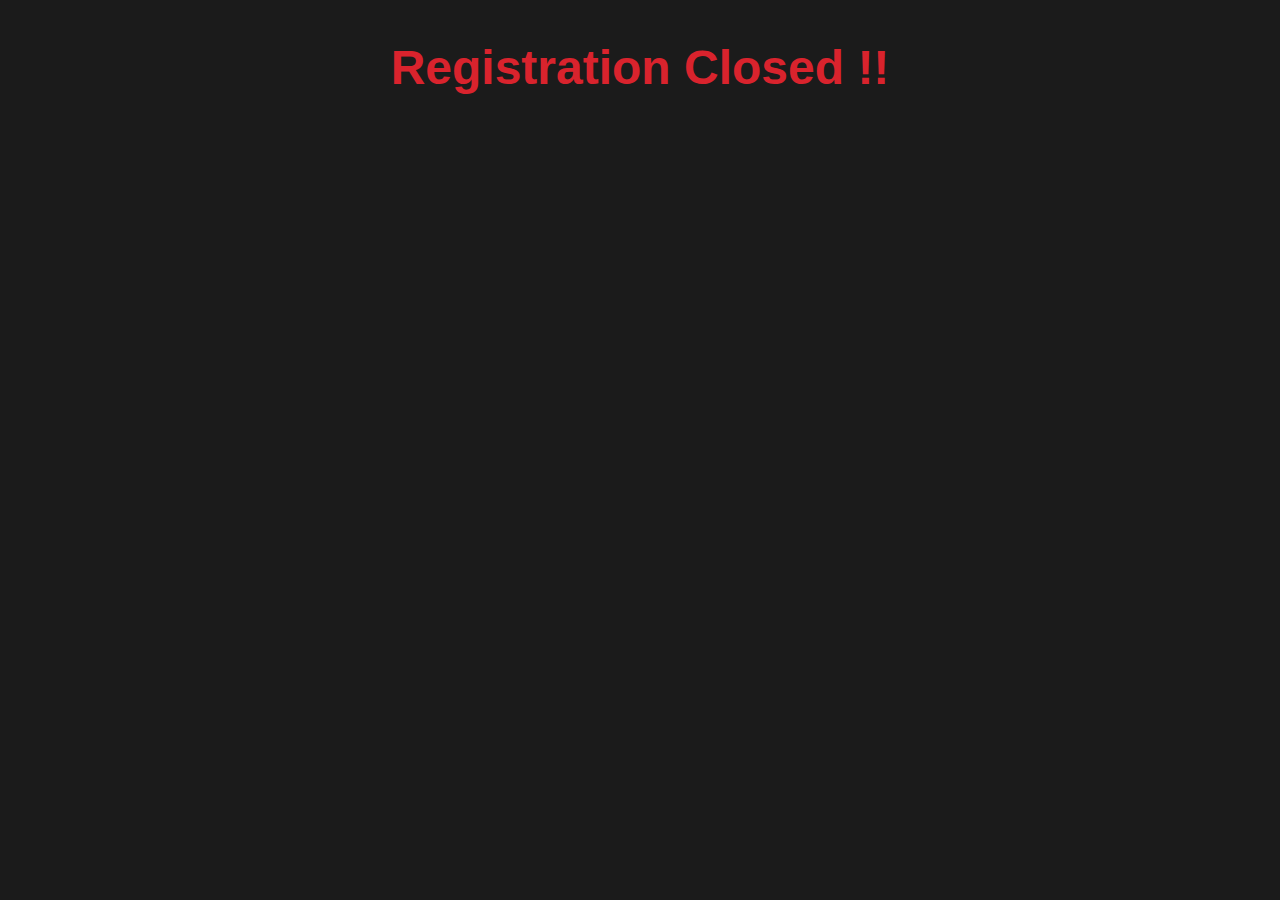
==== commit f77e0585: "registration closed 3rd animation" ====
--- a/closed.html
+++ b/closed.html
@@ -30,14 +30,28 @@
         span{
             color: #d9232d;
         }
-        h2{
-            color: #ecdfcc;
+        h1{
+            font-size: 3rem;
+        }
+        img{
+            /* color: #ecdfcc; */
+            mix-blend-mode: lighten;
+            width: 300px;
+        }
+        @media (max-width: 520px) {
+            h1{
+                font-size: 1.5rem;
+            }
+            img{
+                width: 150px;
+            }
         }
     </style>
 
 </head>
 <body>
     <h1><span>Registration Closed !!</span></h1>
-    <h2>See you next year</h2>
+    <!-- <h2>See you next year</h2> -->
+     <img src="see ya.gif" alt="">
 </body>
 </html>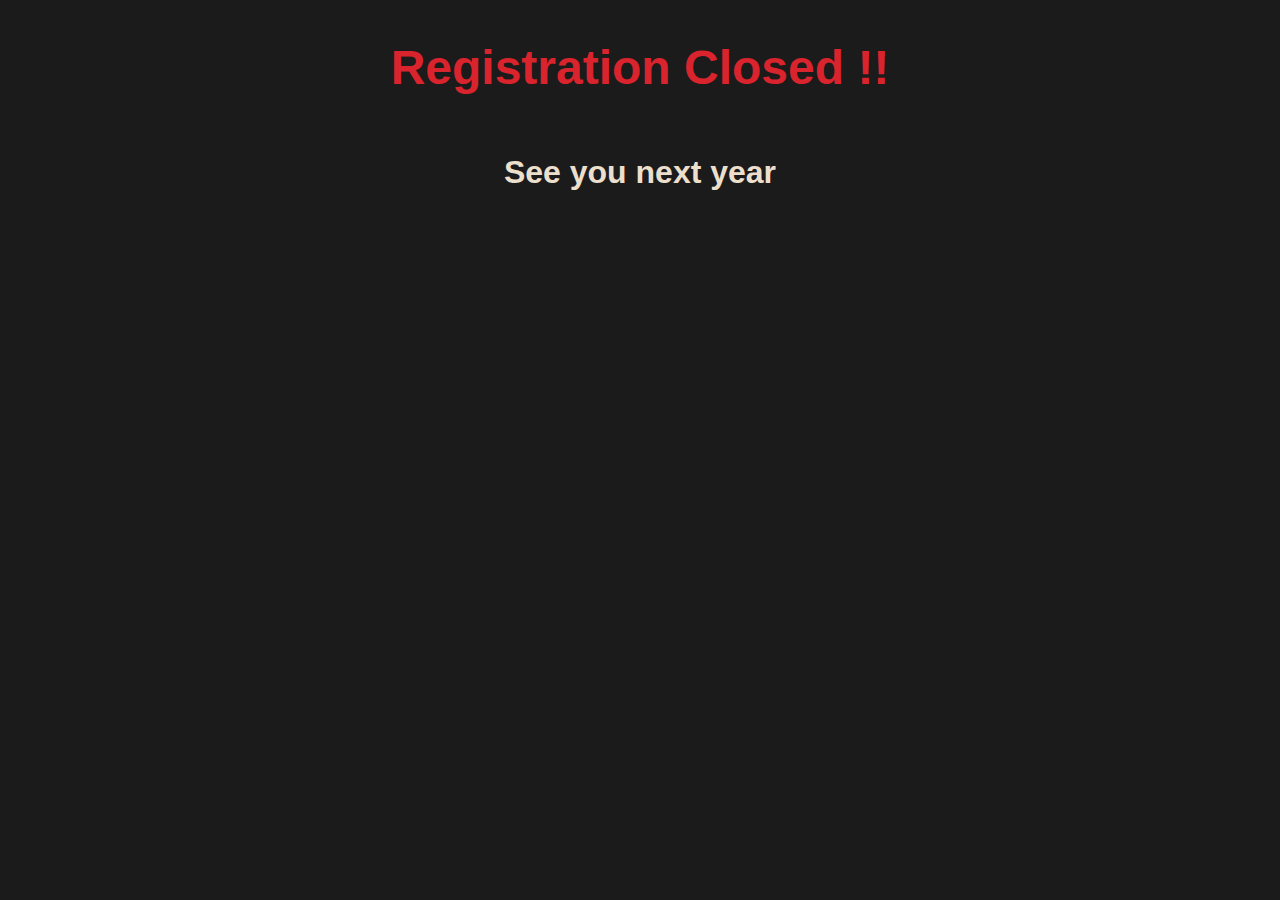
==== commit 94116790: "registration closed remove animation" ====
--- a/closed.html
+++ b/closed.html
@@ -33,17 +33,18 @@
         h1{
             font-size: 3rem;
         }
-        img{
-            /* color: #ecdfcc; */
-            mix-blend-mode: lighten;
-            width: 300px;
+        h2{
+            font-size: xx-large;
+            color: #ecdfcc;
+            /* mix-blend-mode: lighten;
+            width: 300px; */
         }
         @media (max-width: 520px) {
             h1{
                 font-size: 1.5rem;
             }
-            img{
-                width: 150px;
+            h2{
+                font-size: initial;
             }
         }
     </style>
@@ -51,7 +52,7 @@
 </head>
 <body>
     <h1><span>Registration Closed !!</span></h1>
-    <!-- <h2>See you next year</h2> -->
-     <img src="see ya.gif" alt="">
+    <h2>See you next year</h2>
+     <!-- <img src="see ya.gif" alt=""> -->
 </body>
 </html>